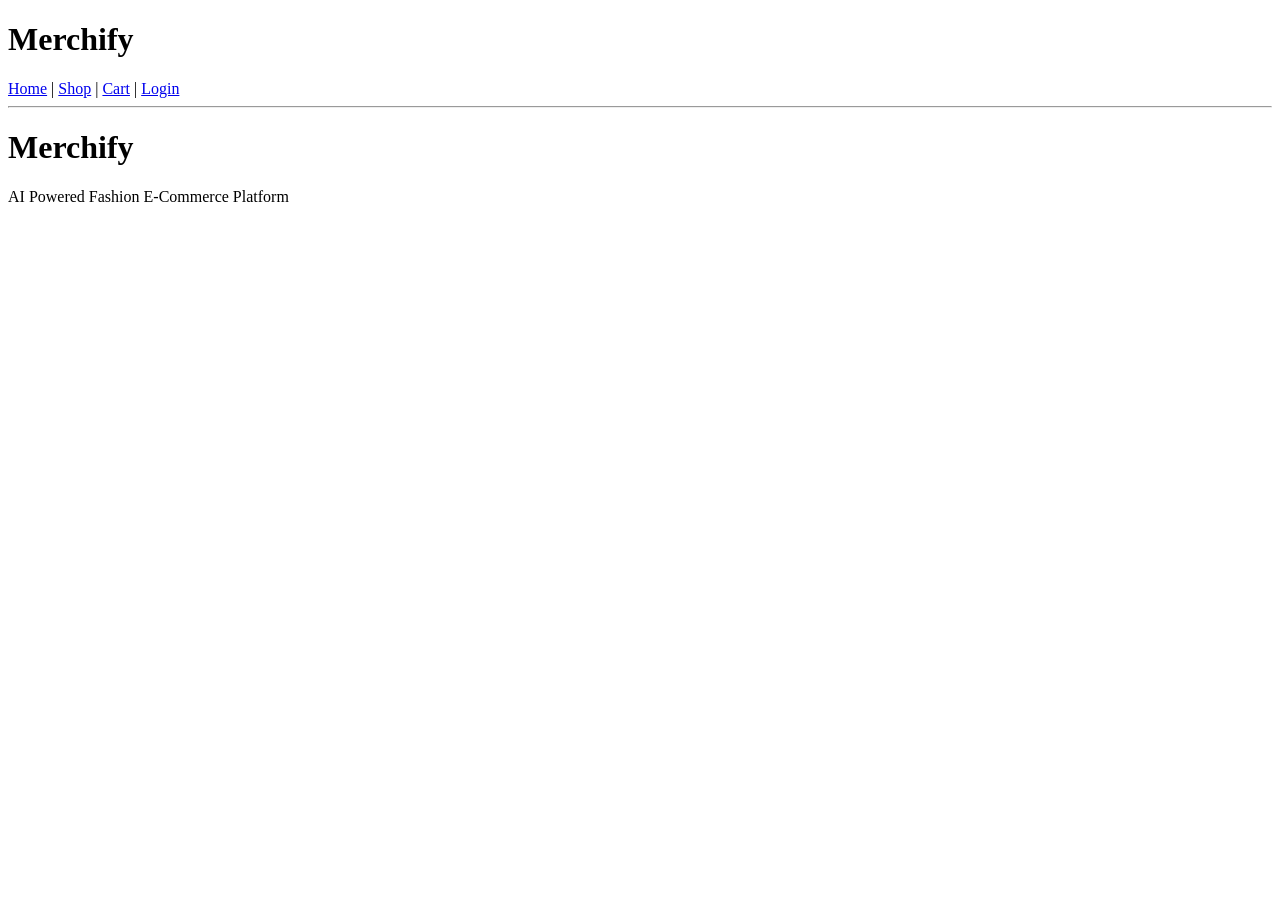
==== index.html @ 43ab650d "Uploaded initial HTML structure for Merchify including homepage, login, and register pages. This com" ====
<!DOCTYPE html>
<html lang="en">
<head>
    <meta charset="UTF-8">
    <meta name="viewport" content="width=device-width, initial-scale=1.0">
    <title>Merchify</title>
</head>
<body>
    <header>
        <h1>Merchify</h1>
        <nav>
    <a href="index.html">Home</a> |
    <a href="products.html">Shop</a> |
    <a href="cart.html">Cart</a> |
    <a href="login.html">Login</a>
  </nav>
  <hr>
    </header>
    
    <h1>Merchify</h1>
    <p> AI Powered Fashion E-Commerce Platform </p>
</body>
</html>
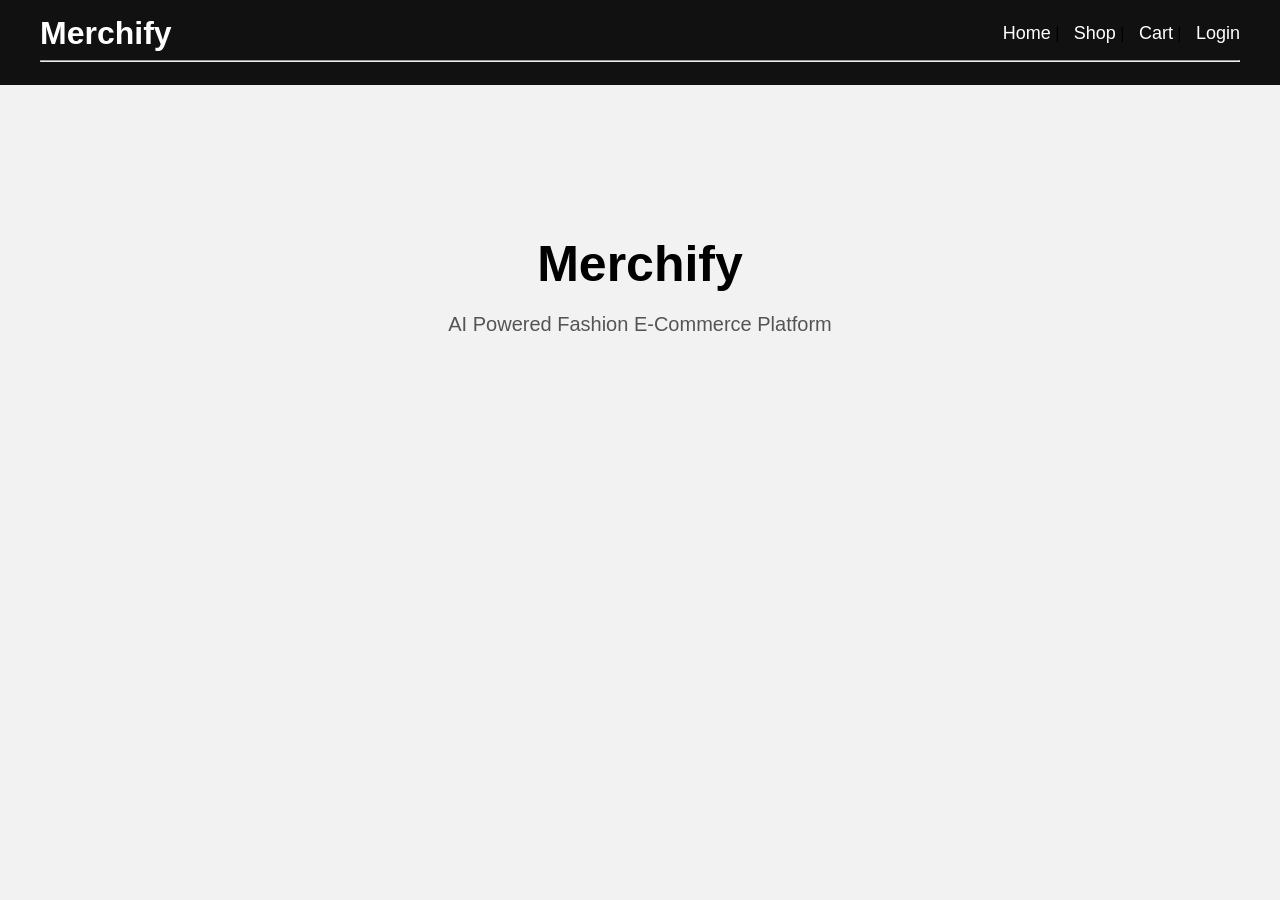
==== commit ff727d07: "Updated homepage, login, register page and added CSS styling Improved the Merchify project by updati" ====
--- a/index.html
+++ b/index.html
@@ -4,20 +4,30 @@
     <meta charset="UTF-8">
     <meta name="viewport" content="width=device-width, initial-scale=1.0">
     <title>Merchify</title>
+    <link rel="stylesheet" href="style.css">
 </head>
 <body>
+
     <header>
-        <h1>Merchify</h1>
+        <div class="navbar">
+
+        <h1 class="logo">Merchify</h1>
         <nav>
     <a href="index.html">Home</a> |
     <a href="products.html">Shop</a> |
     <a href="cart.html">Cart</a> |
     <a href="login.html">Login</a>
   </nav>
+  </div>
   <hr>
+  
     </header>
-    
+
+    <section class ="hero">
+        <div class="container hero-content">
     <h1>Merchify</h1>
     <p> AI Powered Fashion E-Commerce Platform </p>
+    </div>
+    </section>
 </body>
 </html>
--- a/style.css
+++ b/style.css
@@ -0,0 +1,145 @@
+/* for index.html */
+body{
+    margin: 0;
+    font-family: Arial, sans-serif;
+    background-color:#f2f2f2 ;
+
+}
+
+header{
+    background-color: #111;
+    padding:15px 40px;
+
+}
+
+.navbar{
+    display:flex;
+    justify-content: space-between;
+    align-items: center;
+
+}
+
+.logo{
+    color:white;
+    margin:0;
+
+}
+
+nav{
+    margin-left: auto;
+
+}
+
+nav a{
+    color:white;
+    text-decoration: none;
+    margin-left: 10px;
+    font-size: 18px;
+
+}
+
+nav a:hover{
+    color:orange;
+
+}
+
+.hero{
+    text-align: center;
+    margin-top: 150px;
+
+}
+
+.hero h1{
+    font-size: 50px;
+    margin-bottom: 10px;
+
+}
+
+.hero p{
+    font-size: 20px;
+    color:#555;
+}
+
+
+/* for login.html */
+ body{
+    font-family: Arial,sans-serif;
+
+ }
+
+ .login-container{
+    width:300px;
+    margin:120px auto;
+    padding: 25px;
+    background:white;
+    border-radius:5px;
+    box-shadow: 0 0 8px gray;
+    text-align: center;
+    
+ }
+
+ input{
+    width: 90%;
+    padding:8px;
+    margin-top:5px ;
+
+ }
+
+button{
+    padding: 10px 20px;
+    background: black;
+    color:white;
+    border:none;
+    cursor:pointer;
+
+}
+
+button:hover{
+    background:orange;
+
+}
+
+a{
+    text-decoration: none;
+    color: black;
+
+}
+
+a:hover{
+    color:orange;
+
+}
+
+
+/* for register.html */
+
+.register-container{
+    width: 320px; 
+    margin:100px auto;
+    padding:25px;
+    background: 25px;
+    border-radius: 5px;
+    box-shadow: 0 0 8px gray;
+    text-align: center;
+
+}
+
+.register-container input{
+    width:90%;
+    padding:8px;
+    margin-top:5px;
+
+}
+
+.register-container button{
+    padding:10px 20px;
+    background: black;
+    color:white;
+    border:none;
+    cursor:pointer;
+
+}
+
+.register-container button:hover{
+    background: orange;
+}
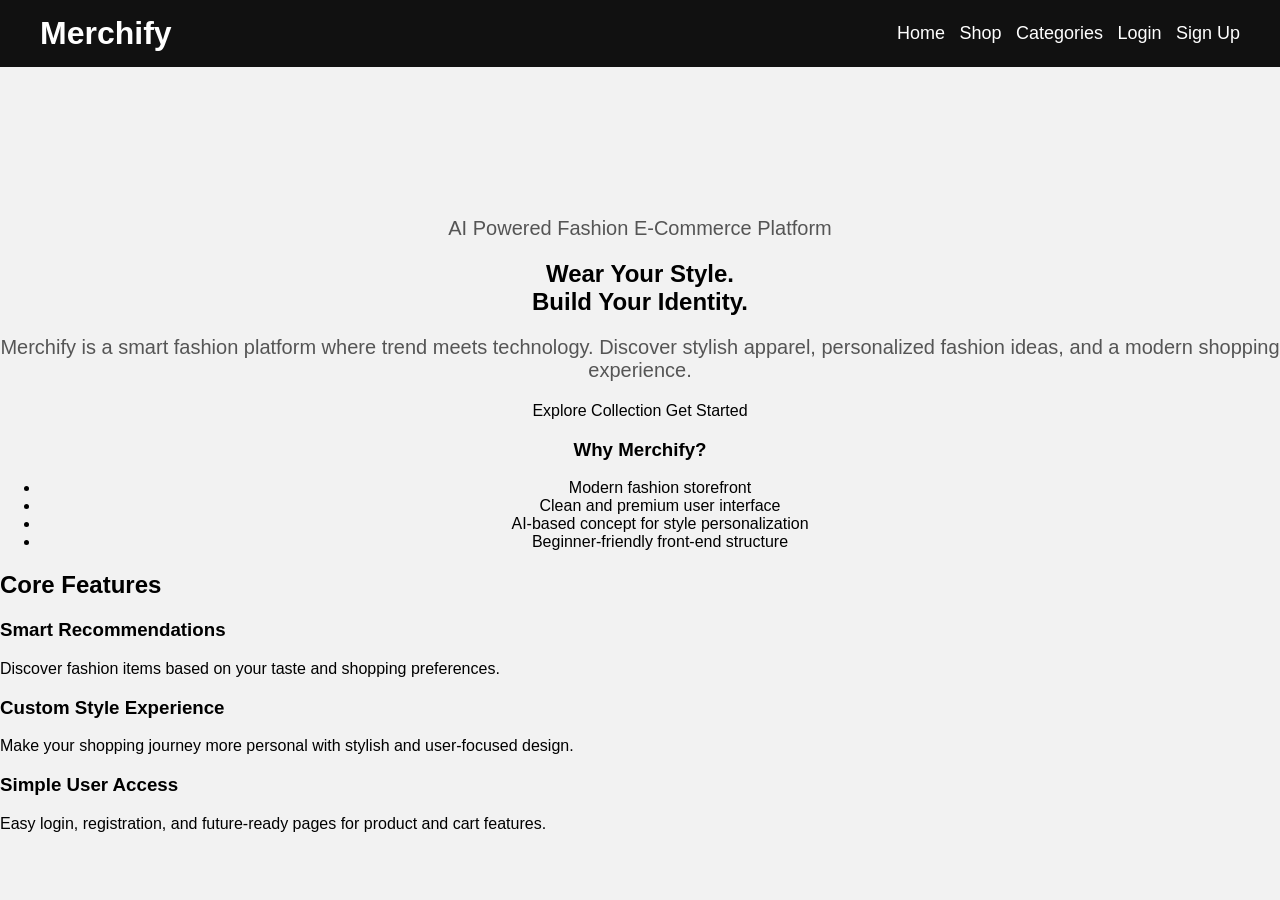
==== commit fdfb2fad: "Revamp index.html with new header and hero content Updated the title and enhanced the header and her" ====
--- a/index.html
+++ b/index.html
@@ -3,31 +3,75 @@
 <head>
     <meta charset="UTF-8">
     <meta name="viewport" content="width=device-width, initial-scale=1.0">
-    <title>Merchify</title>
+    <title>Merchify | AI Fashion Store</title>
     <link rel="stylesheet" href="style.css">
 </head>
 <body>
 
-    <header>
-        <div class="navbar">
+    <header class="site-header">
+        <div class="container navbar">
+            <h1 class="logo">Merchify</h1>
 
-        <h1 class="logo">Merchify</h1>
-        <nav>
-    <a href="index.html">Home</a> |
-    <a href="products.html">Shop</a> |
-    <a href="cart.html">Cart</a> |
-    <a href="login.html">Login</a>
-  </nav>
-  </div>
-  <hr>
-  
+            <nav class="nav-links">
+                <a href="index.html">Home</a>
+                <a href="#">Shop</a>
+                <a href="#">Categories</a>
+                <a href="login.html">Login</a>
+                <a href="register.html" class="nav-btn">Sign Up</a>
+            </nav>
+        </div>
     </header>
 
-    <section class ="hero">
+    <section class="hero">
         <div class="container hero-content">
-    <h1>Merchify</h1>
-    <p> AI Powered Fashion E-Commerce Platform </p>
-    </div>
+            <div class="hero-text">
+                <p class="tagline">AI Powered Fashion E-Commerce Platform</p>
+                <h2>Wear Your Style.<br>Build Your Identity.</h2>
+                <p class="hero-description">
+                    Merchify is a smart fashion platform where trend meets technology.
+                    Discover stylish apparel, personalized fashion ideas, and a modern shopping experience.
+                </p>
+
+                <div class="hero-buttons">
+                    <a href="#" class="btn primary-btn">Explore Collection</a>
+                    <a href="register.html" class="btn secondary-btn">Get Started</a>
+                </div>
+            </div>
+
+            <div class="hero-card">
+                <h3>Why Merchify?</h3>
+                <ul>
+                    <li>Modern fashion storefront</li>
+                    <li>Clean and premium user interface</li>
+                    <li>AI-based concept for style personalization</li>
+                    <li>Beginner-friendly front-end structure</li>
+                </ul>
+            </div>
+        </div>
     </section>
+
+    <section class="features">
+        <div class="container">
+            <h2 class="section-title">Core Features</h2>
+
+            <div class="feature-grid">
+                <div class="feature-box">
+                    <h3>Smart Recommendations</h3>
+                    <p>Discover fashion items based on your taste and shopping preferences.</p>
+                </div>
+
+                <div class="feature-box">
+                    <h3>Custom Style Experience</h3>
+                    <p>Make your shopping journey more personal with stylish and user-focused design.</p>
+                </div>
+
+                <div class="feature-box">
+                    <h3>Simple User Access</h3>
+                    <p>Easy login, registration, and future-ready pages for product and cart features.</p>
+                </div>
+            </div>
+        </div>
+    </section>
+
 </body>
-</html>+</html>
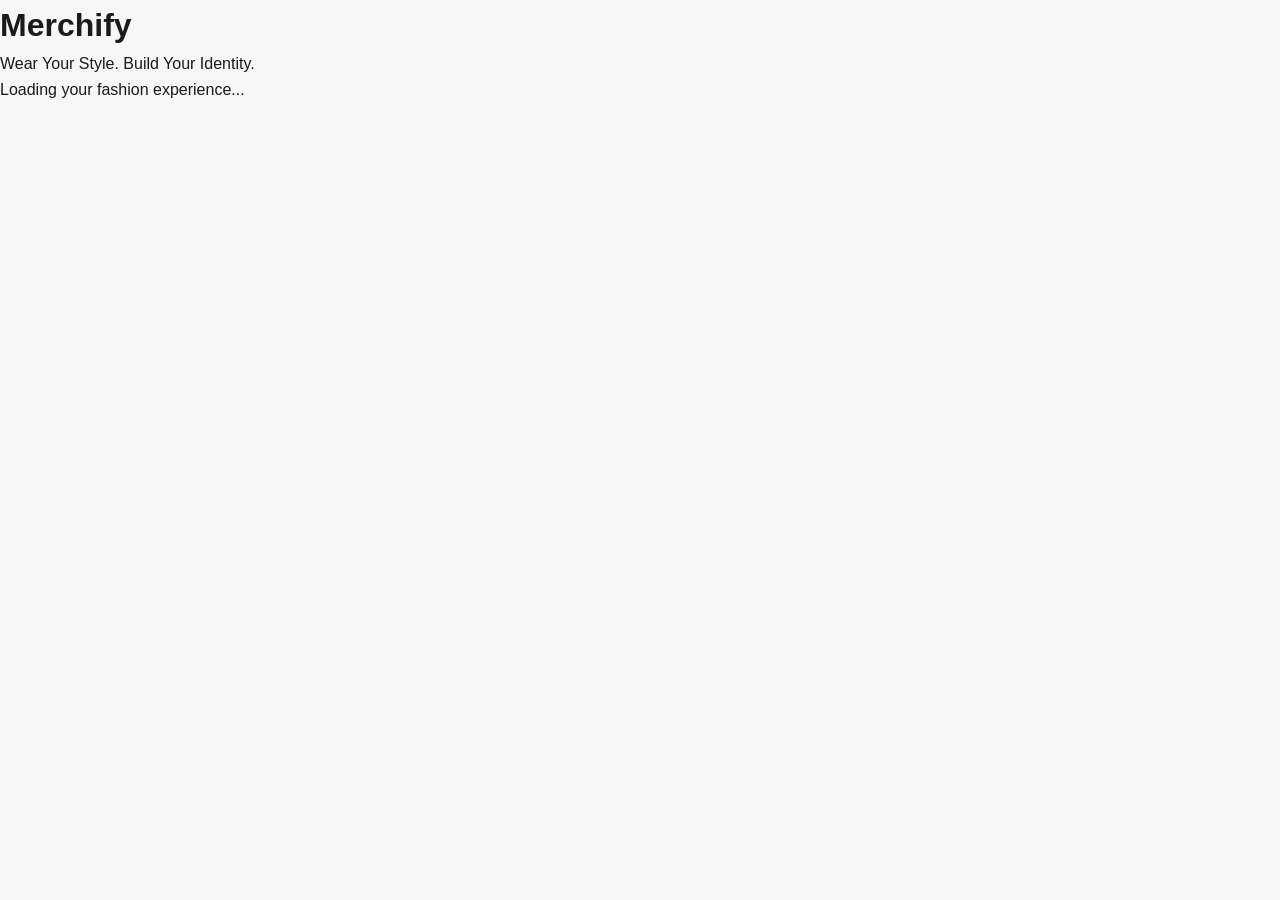
==== commit 6a4634a5: "Add loading page for Merchify" ====
--- a/index.html
+++ b/index.html
@@ -2,76 +2,23 @@
 <html lang="en">
 <head>
     <meta charset="UTF-8">
+    <meta http-equiv="refresh" content="3;url=home.html">
     <meta name="viewport" content="width=device-width, initial-scale=1.0">
-    <title>Merchify | AI Fashion Store</title>
+    <title>Merchify Loading</title>
     <link rel="stylesheet" href="style.css">
 </head>
-<body>
+<body class="loading-page">
 
-    <header class="site-header">
-        <div class="container navbar">
-            <h1 class="logo">Merchify</h1>
+    <div class="loading-container">
+        <h1 class="loading-logo">Merchify</h1>
+        <p class="loading-tagline">Wear Your Style. Build Your Identity.</p>
 
-            <nav class="nav-links">
-                <a href="index.html">Home</a>
-                <a href="#">Shop</a>
-                <a href="#">Categories</a>
-                <a href="login.html">Login</a>
-                <a href="register.html" class="nav-btn">Sign Up</a>
-            </nav>
+        <div class="loading-bar">
+            <div class="loading-fill"></div>
         </div>
-    </header>
 
-    <section class="hero">
-        <div class="container hero-content">
-            <div class="hero-text">
-                <p class="tagline">AI Powered Fashion E-Commerce Platform</p>
-                <h2>Wear Your Style.<br>Build Your Identity.</h2>
-                <p class="hero-description">
-                    Merchify is a smart fashion platform where trend meets technology.
-                    Discover stylish apparel, personalized fashion ideas, and a modern shopping experience.
-                </p>
-
-                <div class="hero-buttons">
-                    <a href="#" class="btn primary-btn">Explore Collection</a>
-                    <a href="register.html" class="btn secondary-btn">Get Started</a>
-                </div>
-            </div>
-
-            <div class="hero-card">
-                <h3>Why Merchify?</h3>
-                <ul>
-                    <li>Modern fashion storefront</li>
-                    <li>Clean and premium user interface</li>
-                    <li>AI-based concept for style personalization</li>
-                    <li>Beginner-friendly front-end structure</li>
-                </ul>
-            </div>
-        </div>
-    </section>
-
-    <section class="features">
-        <div class="container">
-            <h2 class="section-title">Core Features</h2>
-
-            <div class="feature-grid">
-                <div class="feature-box">
-                    <h3>Smart Recommendations</h3>
-                    <p>Discover fashion items based on your taste and shopping preferences.</p>
-                </div>
-
-                <div class="feature-box">
-                    <h3>Custom Style Experience</h3>
-                    <p>Make your shopping journey more personal with stylish and user-focused design.</p>
-                </div>
-
-                <div class="feature-box">
-                    <h3>Simple User Access</h3>
-                    <p>Easy login, registration, and future-ready pages for product and cart features.</p>
-                </div>
-            </div>
-        </div>
-    </section>
+        <p class="loading-text">Loading your fashion experience...</p>
+    </div>
 
 </body>
 </html>
--- a/style.css
+++ b/style.css
@@ -1,145 +1,369 @@
-/* for index.html */
-body{
+/* Global Styles */
+* {
     margin: 0;
+    padding: 0;
+    box-sizing: border-box;
+}
+
+body {
     font-family: Arial, sans-serif;
-    background-color:#f2f2f2 ;
-
-}
-
-header{
-    background-color: #111;
-    padding:15px 40px;
-
-}
-
-.navbar{
-    display:flex;
+    background: #f6f6f6;
+    color: #1a1a1a;
+    line-height: 1.6;
+}
+
+.container {
+    width: 90%;
+    max-width: 1200px;
+    margin: auto;
+}
+
+/*  Header / Navbar */
+.site-header {
+    background: #111111;
+    padding: 18px 0;
+    box-shadow: 0 2px 10px rgba(0, 0, 0, 0.10);
+}
+
+.navbar {
+    display: flex;
     justify-content: space-between;
     align-items: center;
-
-}
-
-.logo{
-    color:white;
-    margin:0;
-
-}
-
-nav{
-    margin-left: auto;
-
-}
-
-nav a{
-    color:white;
+    gap: 20px;
+}
+
+.logo {
+    color: #ffffff;
+    font-size: 30px;
+    font-weight: bold;
+    letter-spacing: 1px;
+}
+
+.nav-links {
+    display: flex;
+    align-items: center;
+    gap: 18px;
+    flex-wrap: wrap;
+}
+
+.nav-links a {
+    color: #f5f5f5;
     text-decoration: none;
-    margin-left: 10px;
+    font-size: 16px;
+    transition: 0.3s ease;
+}
+
+.nav-links a:hover {
+    color: #c9a96e;
+}
+
+.nav-btn {
+    background: #ffffff;
+    color: #111111 !important;
+    padding: 10px 16px;
+    border-radius: 8px;
+    font-weight: bold;
+}
+
+.nav-btn:hover {
+    background: #d9d9d9;
+}
+
+/* Hero Section */
+.hero {
+    min-height: 85vh;
+    display: flex;
+    align-items: center;
+    background: linear-gradient(135deg, #111111, #1b1b1b, #2a2a2a);
+    color: white;
+    padding: 60px 0;
+}
+
+.hero-content {
+    display: flex;
+    justify-content: space-between;
+    align-items: center;
+    gap: 40px;
+    flex-wrap: wrap;
+}
+
+.hero-text {
+    flex: 1;
+    min-width: 280px;
+}
+
+.tagline {
+    color: #c9a96e;
+    font-size: 14px;
+    text-transform: uppercase;
+    letter-spacing: 1px;
+    margin-bottom: 12px;
+    font-weight: bold;
+}
+
+.hero-text h2 {
+    font-size: 52px;
+    line-height: 1.2;
+    margin-bottom: 20px;
+}
+
+.hero-description {
     font-size: 18px;
-
-}
-
-nav a:hover{
-    color:orange;
-
-}
-
-.hero{
-    text-align: center;
-    margin-top: 150px;
-
-}
-
-.hero h1{
-    font-size: 50px;
+    color: #d6d6d6;
+    max-width: 600px;
+    margin-bottom: 30px;
+}
+
+.hero-buttons {
+    display: flex;
+    gap: 15px;
+    flex-wrap: wrap;
+}
+
+.btn {
+    text-decoration: none;
+    padding: 12px 22px;
+    border-radius: 8px;
+    font-weight: bold;
+    transition: 0.3s ease;
+    display: inline-block;
+}
+
+.primary-btn {
+    background: #ffffff;
+    color: #111111;
+}
+
+.primary-btn:hover {
+    background: #dcdcdc;
+}
+
+.secondary-btn {
+    border: 2px solid #ffffff;
+    color: #ffffff;
+}
+
+.secondary-btn:hover {
+    background: #ffffff;
+    color: #111111;
+}
+
+.hero-card {
+    flex: 1;
+    min-width: 280px;
+    max-width: 420px;
+    background: rgba(255, 255, 255, 0.08);
+    padding: 30px;
+    border-radius: 16px;
+    backdrop-filter: blur(6px);
+    box-shadow: 0 8px 30px rgba(0, 0, 0, 0.18);
+    border: 1px solid rgba(255, 255, 255, 0.10);
+}
+
+.hero-card h3 {
+    margin-bottom: 18px;
+    font-size: 24px;
+    color: #ffffff;
+}
+
+.hero-card ul {
+    list-style: none;
+}
+
+.hero-card ul li {
+    margin-bottom: 12px;
+    padding-left: 18px;
+    position: relative;
+    color: #ececec;
+}
+
+.hero-card ul li::before {
+    content: "•";
+    position: absolute;
+    left: 0;
+    color: #c9a96e;
+}
+
+/* Features Section */
+.features {
+    padding: 70px 0;
+    background: #f6f6f6;
+}
+
+.section-title {
+    text-align: center;
+    font-size: 34px;
+    margin-bottom: 40px;
+    color: #111111;
+}
+
+.feature-grid {
+    display: flex;
+    gap: 25px;
+    flex-wrap: wrap;
+    justify-content: center;
+}
+
+.feature-box {
+    background: #ffffff;
+    padding: 25px;
+    border-radius: 14px;
+    box-shadow: 0 6px 20px rgba(0, 0, 0, 0.06);
+    flex: 1;
+    min-width: 250px;
+    max-width: 350px;
+    transition: transform 0.3s ease;
+    border-top: 4px solid #111111;
+}
+
+.feature-box:hover {
+    transform: translateY(-5px);
+}
+
+.feature-box h3 {
+    margin-bottom: 12px;
+    color: #111111;
+}
+
+.feature-box p {
+    color: #555555;
+    font-size: 15px;
+}
+
+/* Auth Pages */
+.auth-page {
+    background: linear-gradient(135deg, #111111, #1d1d1d, #2b2b2b);
+    min-height: 100vh;
+}
+
+.auth-container {
+    min-height: 100vh;
+    display: flex;
+    justify-content: center;
+    align-items: center;
+    padding: 30px 15px;
+}
+
+.auth-box {
+    width: 100%;
+    max-width: 420px;
+    background: #ffffff;
+    padding: 35px 30px;
+    border-radius: 16px;
+    box-shadow: 0 10px 30px rgba(0, 0, 0, 0.20);
+}
+
+.auth-logo {
+    text-align: center;
+    color: #111111;
     margin-bottom: 10px;
-
-}
-
-.hero p{
-    font-size: 20px;
-    color:#555;
-}
-
-
-/* for login.html */
- body{
-    font-family: Arial,sans-serif;
-
- }
-
- .login-container{
-    width:300px;
-    margin:120px auto;
-    padding: 25px;
-    background:white;
-    border-radius:5px;
-    box-shadow: 0 0 8px gray;
-    text-align: center;
-    
- }
-
- input{
-    width: 90%;
-    padding:8px;
-    margin-top:5px ;
-
- }
-
-button{
-    padding: 10px 20px;
-    background: black;
-    color:white;
-    border:none;
-    cursor:pointer;
-
-}
-
-button:hover{
-    background:orange;
-
-}
-
-a{
+    font-size: 32px;
+}
+
+.auth-box h2 {
+    text-align: center;
+    margin-bottom: 8px;
+    color: #1a1a1a;
+}
+
+.auth-subtext {
+    text-align: center;
+    color: #666666;
+    margin-bottom: 25px;
+    font-size: 14px;
+}
+
+.auth-box form {
+    display: flex;
+    flex-direction: column;
+}
+
+.auth-box label {
+    margin-bottom: 6px;
+    font-weight: bold;
+    color: #333333;
+}
+
+.auth-box input {
+    padding: 12px;
+    margin-bottom: 18px;
+    border: 1px solid #d6d6d6;
+    border-radius: 8px;
+    outline: none;
+    font-size: 15px;
+}
+
+.auth-box input:focus {
+    border-color: #111111;
+    box-shadow: 0 0 0 3px rgba(17, 17, 17, 0.10);
+}
+
+.auth-box button {
+    padding: 12px;
+    background: #111111;
+    color: white;
+    border: none;
+    border-radius: 8px;
+    cursor: pointer;
+    font-size: 16px;
+    font-weight: bold;
+    transition: 0.3s ease;
+}
+
+.auth-box button:hover {
+    background: #333333;
+}
+
+.auth-link-text {
+    margin-top: 18px;
+    text-align: center;
+    font-size: 14px;
+    color: #555555;
+}
+
+.auth-link-text a {
+    color: #111111;
     text-decoration: none;
-    color: black;
-
-}
-
-a:hover{
-    color:orange;
-
-}
-
-
-/* for register.html */
-
-.register-container{
-    width: 320px; 
-    margin:100px auto;
-    padding:25px;
-    background: 25px;
-    border-radius: 5px;
-    box-shadow: 0 0 8px gray;
-    text-align: center;
-
-}
-
-.register-container input{
-    width:90%;
-    padding:8px;
-    margin-top:5px;
-
-}
-
-.register-container button{
-    padding:10px 20px;
-    background: black;
-    color:white;
-    border:none;
-    cursor:pointer;
-
-}
-
-.register-container button:hover{
-    background: orange;
-}+    font-weight: bold;
+}
+
+.auth-link-text a:hover {
+    color: #c9a96e;
+}
+
+.back-link {
+    display: block;
+    margin-top: 20px;
+    text-align: center;
+    text-decoration: none;
+    color: #111111;
+    font-weight: bold;
+}
+
+.back-link:hover {
+    color: #c9a96e;
+}
+
+/* Responsive Design */
+@media (max-width: 768px) {
+    .navbar {
+        flex-direction: column;
+        align-items: flex-start;
+    }
+
+    .nav-links {
+        gap: 12px;
+    }
+
+    .hero-text h2 {
+        font-size: 38px;
+    }
+
+    .hero-description {
+        font-size: 16px;
+    }
+
+    .section-title {
+        font-size: 28px;
+    }
+}
